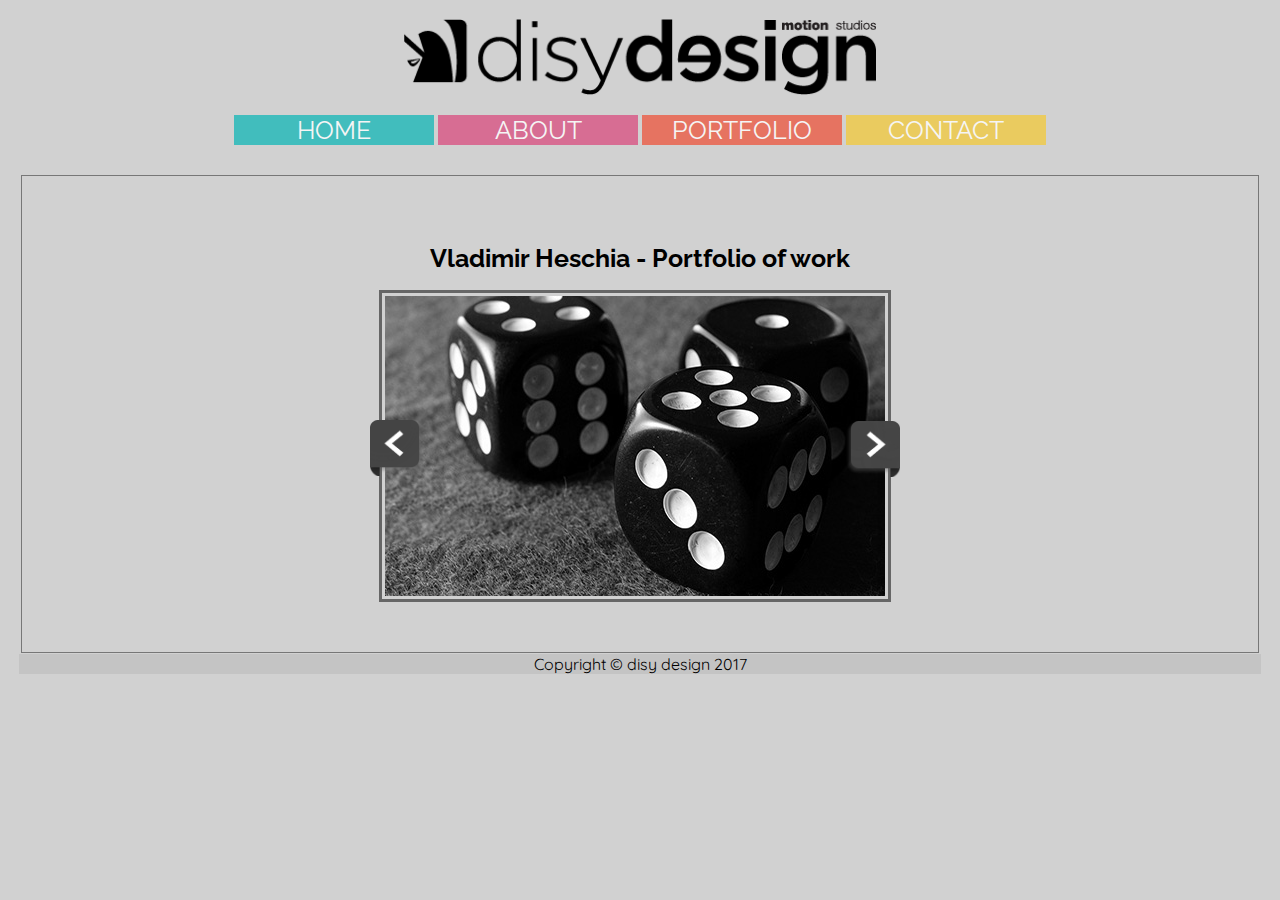
==== index.html @ 48edcd64 "Initial commit" ====
<!DOCTYPE html>
<html lang="en">
  <head>
    <meta charset="utf-8">
    <meta name="viewport" content="width=device-width, initial-scale=1.0">
      <link rel="stylesheet" href="css/style.css" type="text/css" media="screen">
      <script
  src="https://code.jquery.com/jquery-3.1.1.js"
  integrity="sha256-16cdPddA6VdVInumRGo6IbivbERE8p7CQR3HzTBuELA="
  crossorigin="anonymous"></script>
    <script src="js/main.js"></script>
    <title>disy design</title>     
    </head>
  <body>          
           <header>
           <div class="logo"><img src="images/small/logo-dd-tr.png" width="300" alt="logo"></div></header>
      <nav>
       <div class="menu">
        <ul>
		 <li class="front"><a href="index.html">home</a></li>
		  <li class="style"><a href="about.html">about</a></li>
          <li class="about"><a href="portfolio.html">portfolio</a></li>
          <li class="vreel"><a href="contact.html">contact</a></li>
		  </ul>
		  </div>
		</nav>
      <main class="frontp animated slideInUp">
          <div class="container">
      <h1>Vladimir Heschia - Portfolio of work</h1>
      <div class="slider-outer">
          <div class="left"><img src="images/arrow-left.png" class="prev" alt="Prev"></div>
        <div class="slider-inner">
          <img src="images/image1.jpg" class="active">
          <img src="images/image2.jpg">
          <img src="images/image3.jpg">
          <img src="images/image4.jpg">
        </div>
        <div class="right"><img src="images/arrow-right.png" class="next" alt="Next"></div>
      </div>
    </div>
      </main>
  </body>
     <footer>Copyright &copy; disy design 2017</footer>
</html>
---- css/style.css ----
@import url(https://fonts.googleapis.com/css?family=Quicksand); /*--- Body Font --*/
@import url(https://fonts.googleapis.com/css?family=Raleway); /*--- Heading Font --*/
/*
///////////////
BODY
///////////////
*/
body{background-color: #FFFFFF;
font-family: 'Quicksand', sans-serif;
overflow-x: hidden;}
body {color: darkblue; padding: 2em;}
body {color: #000000; padding: .7em}
main{ font-size: 15px;
    border:1px solid #777777;
margin: .1em;
margin-top: 1em;
padding: 10px;}
.logo { 
    max-width: 38%;
padding-left: 31%;
}
.left {width: 10%;}
.right{width: 10%;}
/*
//////////////////////////////
NAVIGATION
//////////////////////////////
*/
nav ul{ 
margin-top: 1em;
padding: 0;
display: inline-block;
text-align: center;
	
}

.menu { align-content: center;
	text-align: center;
}

nav li{display: inline;
}

.style {background-color: #D76D93;

	}
.front {background-color: #41BDBD;
	}
.vreel {background-color: #EACB5F;
}
.about {background-color: #E67361;
}

img {
    width: 100%;
    text-align: center;
}

h1, h2 {
    font-family: "Raleway", sans-serif;
    font-size: 25px;
}
h3{
    text-align: center;
    font-family: "Quicksand";
    font-size: 20px;
}

nav {margin: 1px 3px 2px; 
font-family: 'Raleway', sans-serif;
font-size: 15px;
}
nav a{color: whitesmoke;
    text-decoration: none;
    text-transform: uppercase;
    width: 10em;
    display:inline-block;
	text-align: center;
    }

nav a :link{
    color: aqua}
nav a:visited{color: #FFF;}
nav a:hover{background-color: #000;
	color: #FFF;
    padding: 10px;
transition: all .5s;}
/* pseudo elements- advanced!!!*/

nav a:active{color: antiquewhite;
    color: #000;
     padding: 10px;
}

p {font-family: 'Quicksand', sans-serif;
font-size: 16px;}

}

/* ///////////// ANIMATIONS ////////////// */

.animated {
  animation-duration: 1s;
  animation-fill-mode: both;
}

.animated.infinite {
  animation-iteration-count: infinite;
}

.animated.hinge {
  animation-duration: 2s;
}

.animated.flipOutX,
.animated.flipOutY,
.animated.bounceIn,
.animated.bounceOut {
  animation-duration: .55s;
}



@keyframes slideInUp {
  from {
    transform: translate3d(0, 100%, 0);
    visibility: visible;
  }

  to {
    transform: translate3d(0, 0, 0);
  }
}

.slideInUp {
  animation-name: slideInUp;
}


/*----SLIDER----*/

a{
	color:#fff;
	text-decoration: none;
}

h1{
	text-align: center;
}

.container{
	width:540px;
	margin:40px auto;
	overflow:auto;
}

.slider-inner{
	width:500px;
	height:300px;
	position:relative;
	overflow:hidden;
	float:left;
	padding:3px;
	border:#666 solid 3px;
}

.slider-inner img{
	display:none;
	width:500px;
	height:300px;
}

.slider-inner img.active{
	display:inline-block;
}

.prev,.next{
	float:left;
	margin-top:130px;
	cursor: pointer;
}

.prev{
	position:relative;
	margin-right:-45px;
	z-index:100;
}

.next{
	position:relative;
	margin-top: -181px;
    margin-left: 476px;
	z-index:100;
}


/*----END SLIDER----*/


/*----FLEXBOX FOR PORTFOLIO----*/

.container2{
    display: flex;
    background-color: darkgrey;
    width: 90%;
    height: auto;
    margin-left:3em;
    margin-right: 3em;
    flex-direction: column;
}

.row{
    display: flex;
    justify-content: space-around;
}

.project-image{
    width: 500px;
    height: 280px;
    margin: 1em;
}

.hover figure img {
	-webkit-filter: grayscale(100%);
	filter: grayscale(100%);
	-webkit-transition: .3s ease-in-out;
	transition: .3s ease-in-out;
}
.hover figure:hover img {
	-webkit-filter: grayscale(0);
	filter: grayscale(0);
}

.hover p1{
    text-align: center;
    font-size: 1em;
    font-family: 'Quicksand', cursive;
    margin-bottom: 4em;
    margin-top: -1em;
}

.link{
    color: black;
    text-decoration: none;
}

/*----END FLEXBOX----*/
/* ////////////////MEDIA QUERIES////////////////// 


mobile styles */

@media (max-width: 500px){
    
	body{background-color: #D4D4D4;}
	nav li {align-items: center;
	text-align: center;
		font-size: 20px;
        }
    .container2 { 
        max-width: 70%;
    }
    
}



/* tablet styles */
@media only screen and (min-width: 501px) { 
	body{background-color: #c6c6c6;}
	
	nav li {align-items: center;
	text-align: center;
		font-size: 22px;
	}
    .container2 { 
        max-width: 100%;
    }
	}
	
	
/* desktop styles */
@media only screen and (min-width: 1024px){
	body{background-color: #d1d1d1;}
    nav li {
        align-items: center;
	text-align: center;
		font-size: 25px;
	}
    .wrapper1 {
    display: grid;
    grid-template-columns: 1fr 1fr;
    grid-template-areas: "hd art p"
        "hd art as";
    grid-gap:15px;    
}
    nav a{ 
        width: 8em;
    }
}


.heading {font-family: Raleway;
font-size: .80em;
text-align: center}


.index {font-size: 15px;
color: #000000; }
.frontp {
	font-family: 'Quicksand', sans-serif;
font-size: 15px; 
}
.main-article {
	font-family: 'Quicksand', sans-serif;

	font-size: 15px;
}
.btd {
	font-family: 'Quicksand', sans-serif;
	font-size: 15px;
color: #000000;
}
.stylevd {font-size: 15px;
color: #000000;
font-family: 'Quicksand', sans-serif;
}
.aboutdd {
color: #000000;
 }
.aboutme { font-family: 'Quicksand', sans-serif;
	font-size: 15px;
color: #000000;
}

footer{ text-align: center;
background-color: #C4C4C4}
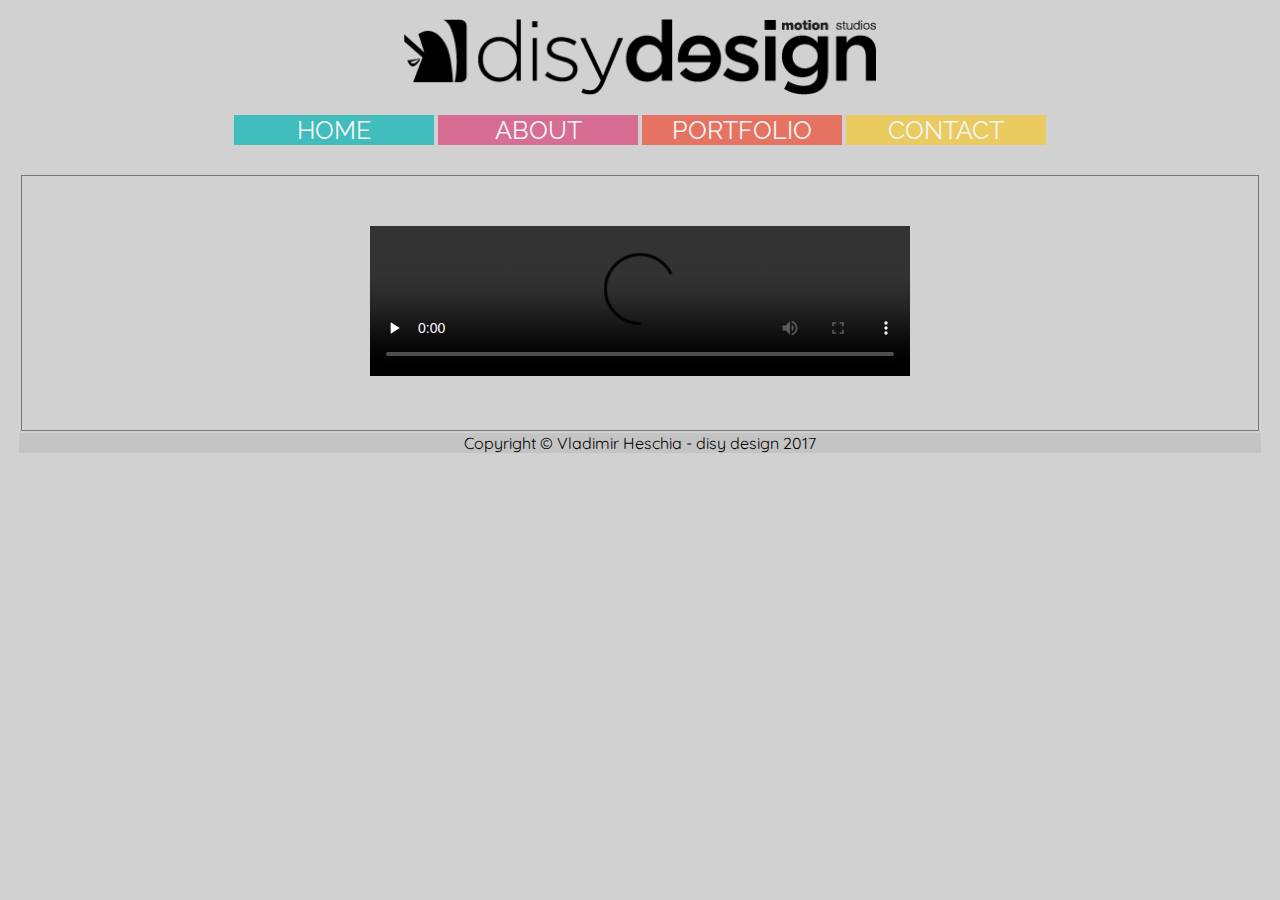
==== commit 7c92e6a0: "Add files via upload" ====
--- a/index.html
+++ b/index.html
@@ -1,44 +1,33 @@
-<!DOCTYPE html>
-<html lang="en">
-  <head>
-    <meta charset="utf-8">
-    <meta name="viewport" content="width=device-width, initial-scale=1.0">
-      <link rel="stylesheet" href="css/style.css" type="text/css" media="screen">
-      <script
-  src="https://code.jquery.com/jquery-3.1.1.js"
-  integrity="sha256-16cdPddA6VdVInumRGo6IbivbERE8p7CQR3HzTBuELA="
-  crossorigin="anonymous"></script>
-    <script src="js/main.js"></script>
-    <title>disy design</title>     
-    </head>
-  <body>          
-           <header>
-           <div class="logo"><img src="images/small/logo-dd-tr.png" width="300" alt="logo"></div></header>
-      <nav>
-       <div class="menu">
-        <ul>
-		 <li class="front"><a href="index.html">home</a></li>
-		  <li class="style"><a href="about.html">about</a></li>
-          <li class="about"><a href="portfolio.html">portfolio</a></li>
-          <li class="vreel"><a href="contact.html">contact</a></li>
-		  </ul>
-		  </div>
-		</nav>
-      <main class="frontp animated slideInUp">
-          <div class="container">
-      <h1>Vladimir Heschia - Portfolio of work</h1>
-      <div class="slider-outer">
-          <div class="left"><img src="images/arrow-left.png" class="prev" alt="Prev"></div>
-        <div class="slider-inner">
-          <img src="images/image1.jpg" class="active">
-          <img src="images/image2.jpg">
-          <img src="images/image3.jpg">
-          <img src="images/image4.jpg">
-        </div>
-        <div class="right"><img src="images/arrow-right.png" class="next" alt="Next"></div>
-      </div>
-    </div>
-      </main>
-  </body>
-     <footer>Copyright &copy; disy design 2017</footer>
+<!DOCTYPE html>
+<html lang="en">
+  <head>
+    <meta charset="utf-8">
+    <meta name="viewport" content="width=device-width, initial-scale=1.0">
+      <link rel="stylesheet" href="css/style.css" type="text/css" media="screen">
+   <link rel="shortcut icon" type="image/png" href="images/dd-icon.png"/>
+    <title>Vladimir Heschia - Portfolio</title>     
+    </head>
+  <body>          
+           <header>
+           <div class="logo"><img src="images/small/logo-dd-tr.png" width="300" alt="logo"></div></header>
+      <nav>
+       <div class="menu">
+        <ul>
+		 <li class="front"><a href="index.html">home</a></li>
+		  <li class="style"><a href="about.html">about</a></li>
+          <li class="about"><a href="portfolio.html">portfolio</a></li>
+          <li class="vreel"><a href="contact.html">contact</a></li>
+		  </ul>
+		  </div>
+		</nav>
+      <main class="frontp animated slideInUp">
+          <div class="container">
+              <video id="headervideo" class="headervideo" loop preload="none" controls="controls" autoplay width="100%" height="100%">
+      <source src="../images/logopencil.mp4" type="video/mp4">
+      Your browser does not support HTML5 video.
+    </video>
+      </div>
+      </main>
+  </body>
+     <footer>Copyright &copy; Vladimir Heschia - disy design 2017</footer>
 </html>